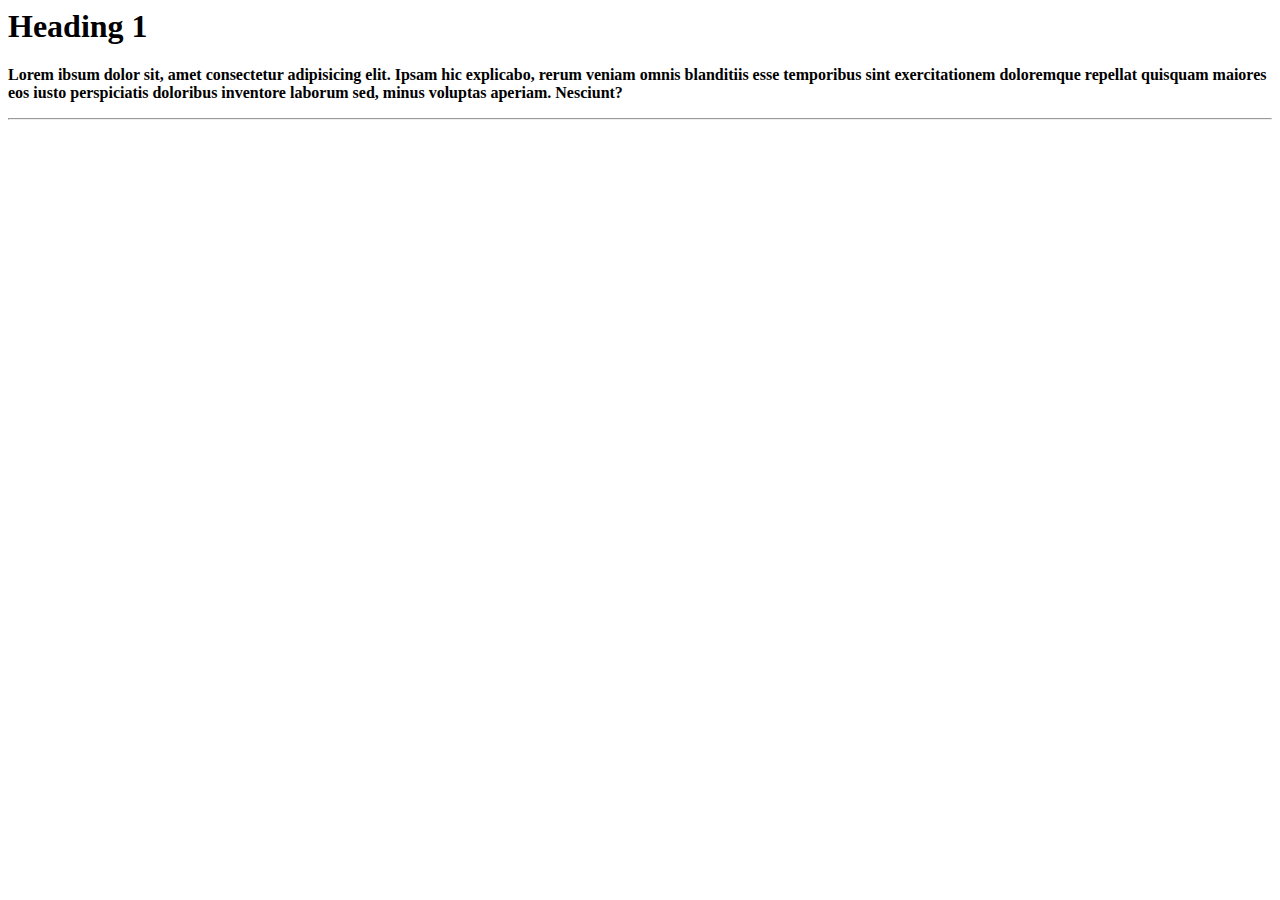
==== index.html @ 7c047190 "HTML Tutorial 1st lac" ====
<html> <!-- ro0t tag -->

<head> <!-- Head tag -->
    <meta name="keywords" content="">
    <meta name="description" content="">
    <title></title>
    <link rel="stylesheet" href="">
</head>

<body>
    <h1>Heading 1</h1>
   
    <b>
        Lorem ibsum dolor sit, amet consectetur adipisicing elit. Ipsam hic explicabo, rerum veniam omnis blanditiis
        esse
        temporibus sint exercitationem doloremque repellat quisquam maiores eos iusto perspiciatis doloribus inventore
        laborum sed, minus voluptas aperiam. Nesciunt?
    </p>
<hr>
</body>

</html>
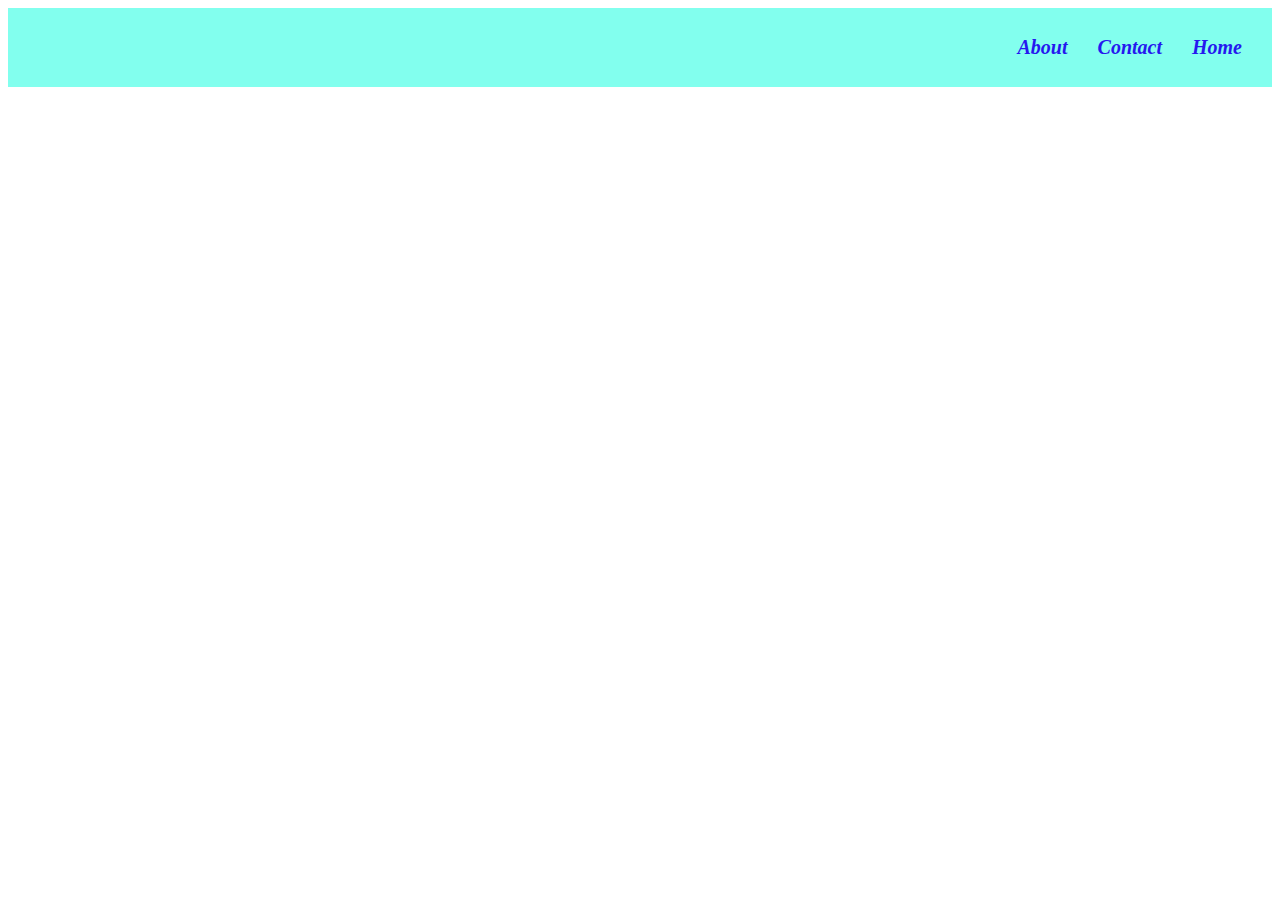
==== commit f446a90d: "2nd Lac" ====
--- a/index.html
+++ b/index.html
@@ -1,22 +1,19 @@
-<html> <!-- ro0t tag -->
+<!DOCTYPE html>
+<html lang="en">
+<head>
+   <title>Home</title>
+   <link rel="stylesheet" href="style.css">
+   
+</head>
+<body>
+   <div>
+       <ul>
 
-<head> <!-- Head tag -->
-    <meta name="keywords" content="">
-    <meta name="description" content="">
-    <title></title>
-    <link rel="stylesheet" href="">
-</head>
+           <li>Home</li>
+           <li>Contact</li>
+           <li>About</li>
 
-<body>
-    <h1>Heading 1</h1>
-   
-    <b>
-        Lorem ibsum dolor sit, amet consectetur adipisicing elit. Ipsam hic explicabo, rerum veniam omnis blanditiis
-        esse
-        temporibus sint exercitationem doloremque repellat quisquam maiores eos iusto perspiciatis doloribus inventore
-        laborum sed, minus voluptas aperiam. Nesciunt?
-    </p>
-<hr>
+       </ul>
+   </div>
 </body>
-
 </html>--- a/style.css
+++ b/style.css
@@ -0,0 +1,18 @@
+div{
+    background-color:rgb(130, 255, 238);
+    padding-top: 12px;
+    padding-bottom: 12px;
+
+    width: 100%;
+    height: 55px;
+}
+
+div ul li{
+    display: inline-block;
+    padding-right: 30px;
+    color:rgb(38, 24, 239);
+    font-size: 20px;
+    font-weight: 600;
+    font-style: oblique;
+    float: right;
+}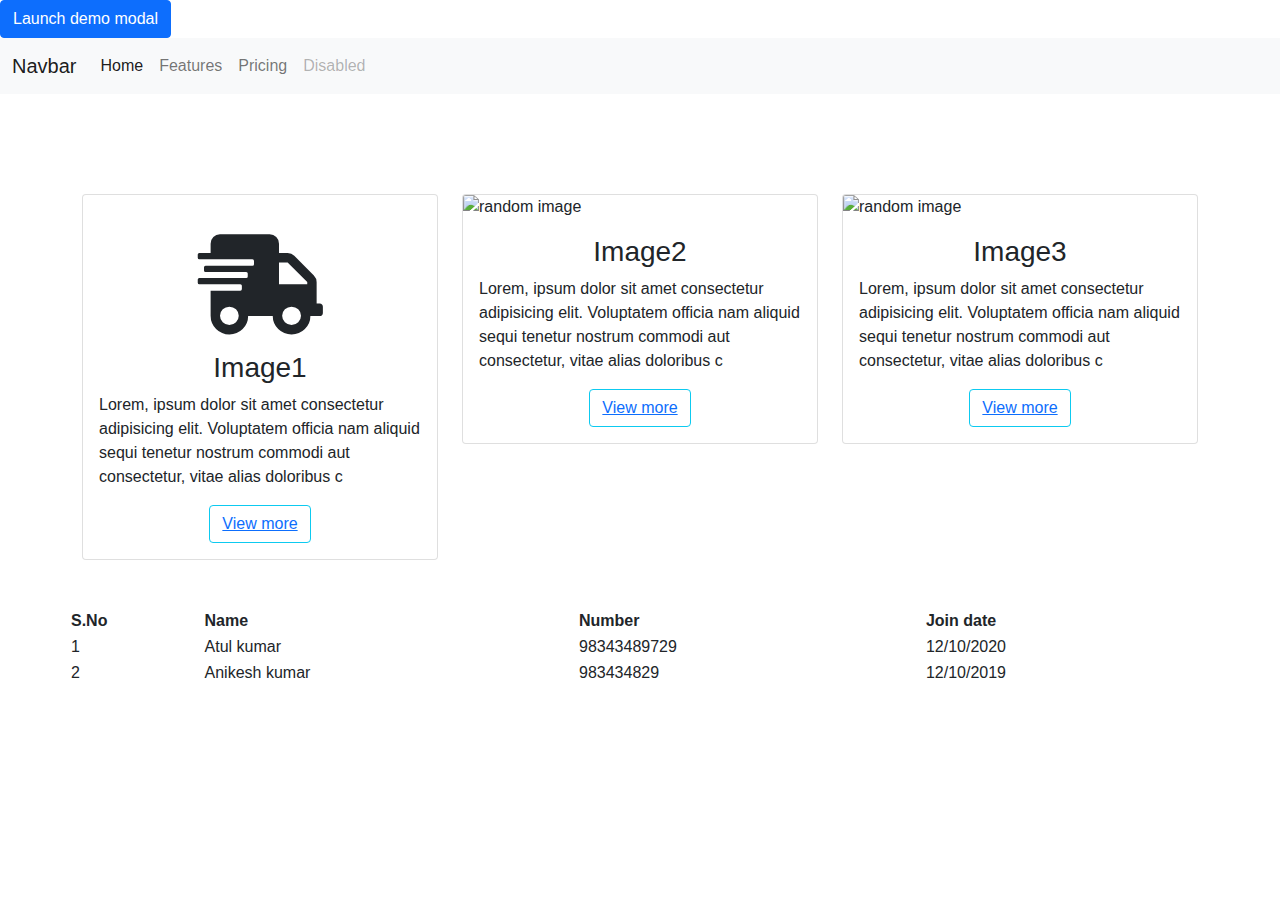
==== commit 9e2f1d2f: "Create nav, card, table" ====
--- a/index.html
+++ b/index.html
@@ -1,19 +1,144 @@
 <!DOCTYPE html>
 <html lang="en">
+
 <head>
-   <title>Home</title>
-   <link rel="stylesheet" href="style.css">
-   
+    <meta charset="UTF-8">
+    <meta http-equiv="X-UA-Compatible" content="IE=edge">
+    <meta name="viewport" content="width=device-width, initial-scale=1.0">
+    <title>Document</title>
+    <link rel="stylesheet" href="bootstrap.css">
+    <link rel="stylesheet" href="style.css">
+    <link rel="stylesheet" href="https://cdnjs.cloudflare.com/ajax/libs/font-awesome/5.15.3/css/all.min.css">
+
 </head>
+
 <body>
-   <div>
-       <ul>
+<!-- Button trigger modal -->
+<button type="button" class="btn btn-primary" data-bs-toggle="modal" data-bs-target="#exampleModal">
+    Launch demo modal
+  </button>
+  
+  <!-- Modal -->
+  <div class="modal fade" id="exampleModal" tabindex="-1" aria-labelledby="exampleModalLabel" aria-hidden="true">
+    <div class="modal-dialog">
+      <div class="modal-content">
+        <div class="modal-header">
+          <h5 class="modal-title" id="exampleModalLabel">Modal title</h5>
+          <button type="button" class="btn-close" data-bs-dismiss="modal" aria-label="Close"></button>
+        </div>
+        <div class="modal-body">
+          ...
+        </div>
+        <div class="modal-footer">
+          <button type="button" class="btn btn-secondary" data-bs-dismiss="modal">Close</button>
+          <button type="button" class="btn btn-primary">Save changes</button>
+        </div>
+      </div>
+    </div>
+  </div>
+    <nav class="navbar navbar-expand-lg navbar-light bg-light">
+        <div class="container-fluid">
+            <a class="navbar-brand" href="#">Navbar</a>
+            <button class="navbar-toggler" type="button" data-bs-toggle="collapse" data-bs-target="#navbarNav"
+                aria-controls="navbarNav" aria-expanded="false" aria-label="Toggle navigation">
+                <span class="navbar-toggler-icon"></span>
+            </button>
+            <div class="collapse navbar-collapse" id="navbarNav">
+                <ul class="navbar-nav d-flex justify-content-end">
+                    <li class="nav-item">
+                        <a class="nav-link active" aria-current="page" href="#">Home</a>
+                    </li>
+                    <li class="nav-item">
+                        <a class="nav-link" href="#">Features</a>
+                    </li>
+                    <li class="nav-item">
+                        <a class="nav-link" href="#">Pricing</a>
+                    </li>
+                    <li class="nav-item">
+                        <a class="nav-link disabled" href="#" tabindex="-1" aria-disabled="true">Disabled</a>
+                    </li>
+                </ul>
+            </div>
+        </div>
+    </nav>
 
-           <li>Home</li>
-           <li>Contact</li>
-           <li>About</li>
+    <div class="container">
+        <div class="row gy-4">
+            <div class="col-lg-4 col-md-6 col-sm-12">
+                <div class="card">
+                    <i class="fas fa-shipping-fast"></i>
+                    <div class="card-body">
+                        <h3 class="card-title text-center">Image1</h3>
+                        <p class="card-text">Lorem, ipsum dolor sit amet consectetur adipisicing elit. Voluptatem
+                            officia nam aliquid sequi tenetur nostrum commodi aut consectetur, vitae alias doloribus c
+                        </p>
+                        <center><button class="btn btn-outline-info"><a href="#!">View more</a></button></center>
+                    </div>
+                </div>
 
-       </ul>
-   </div>
+            </div>
+            <div class="col-lg-4 col-md-6 col-sm-12">
+                <div class="card">
+                    <img class="card-img-top" src="https://cdn.pixabay.com/photo/2015/04/23/22/00/tree-736885__480.jpg"
+                        alt="random image">
+                    <div class="card-body">
+                        <h3 class="card-title text-center">Image2</h3>
+                        <p class="card-text">Lorem, ipsum dolor sit amet consectetur adipisicing elit. Voluptatem
+                            officia nam aliquid sequi tenetur nostrum commodi aut consectetur, vitae alias doloribus c
+                        </p>
+                        <center><button class="btn btn-outline-info"><a href="#!">View more</a></button></center>
+                    </div>
+                </div>
+            </div>
+            <div class="col-lg-4 col-md-6 col-sm-12">
+                <div class="card">
+                    <img class="card-img-top" src="https://cdn.pixabay.com/photo/2015/04/23/22/00/tree-736885__480.jpg"
+                        alt="random image">
+                    <div class="card-body">
+                        <h3 class="card-title text-center">Image3</h3>
+                        <p class="card-text">Lorem, ipsum dolor sit amet consectetur adipisicing elit. Voluptatem
+                            officia nam aliquid sequi tenetur nostrum commodi aut consectetur, vitae alias doloribus c
+                        </p>
+                        <center><button class="btn btn-outline-info"><a href="#!">View more</a></button></center>
+                    </div>
+                </div>
+            </div>
+        </div>
+
+        <div class="row mt-5">
+            <table>
+                <thead>
+                    <tr>
+                        <th>S.No</th>
+                        <th>Name</th>
+                        <th>Number</th>
+                        <th>Join date</th>
+
+                    </tr>
+                </thead>
+                <tbody>
+                    <tr>
+                        <td>1</td>
+                        <td>Atul kumar</td>
+                        <td>98343489729</td>
+                        <td>12/10/2020</td>
+                    </tr>
+                    <tr class="tr2">
+                        <td>2</td>
+                        <td>Anikesh kumar</td>
+                        <td>983434829</td>
+                        <td>12/10/2019</td>
+                    </tr>
+                </tbody>
+            </table>
+        </div>
+    </div>
+    <script src="https://cdn.jsdelivr.net/npm/@popperjs/core@2.9.2/dist/umd/popper.min.js"
+        integrity="sha384-IQsoLXl5PILFhosVNubq5LC7Qb9DXgDA9i+tQ8Zj3iwWAwPtgFTxbJ8NT4GN1R8p"
+        crossorigin="anonymous"></script>
+    <script src="https://cdn.jsdelivr.net/npm/bootstrap@5.0.2/dist/js/bootstrap.min.js"
+        integrity="sha384-cVKIPhGWiC2Al4u+LWgxfKTRIcfu0JTxR+EQDz/bgldoEyl4H0zUF0QKbrJ0EcQF"
+        crossorigin="anonymous"></script>
 </body>
+
 </html>--- a/style.css
+++ b/style.css
@@ -1,18 +1,56 @@
-div{
-    background-color:rgb(130, 255, 238);
-    padding-top: 12px;
-    padding-bottom: 12px;
+body{
+    font-family: 'Gill Sans', 'Gill Sans MT', Calibri, 'Trebuchet MS', sans-serif;
+}
+/*Login form*/
+.Login_form{
+    background-color:bisque;
+    padding: 30px;
+    border-radius: 10px;
+    
+}
+.Login_form h1{
+    color:rgb(93, 103, 243);
+    font-weight: 600;
+}
+.Login_form button{
+    color: white;
+}
+.Login-form .row, .Registration-form .row{
+    background-color:blue;
+    padding: 20px;
+}
+/*nav bar*/
+.nav{
+    background-color:aquamarine;
+    height: 70px;
+    padding: 15px;
+}
+.nav .navbar-brand a{
+    text-decoration: none;
+    color:black;
+    border:none;
+}
+.nav a{
+    
+    font-size: 18px;
+    font-weight: 600;
+    color:black; 
+    border: 1px solid red;
+    border-radius: 3px;
+    margin-left: 10px;
+}
+.nav a:hover{
+    background-color:black;
+    color:white;
 
-    width: 100%;
-    height: 55px;
 }
 
-div ul li{
-    display: inline-block;
-    padding-right: 30px;
-    color:rgb(38, 24, 239);
-    font-size: 20px;
-    font-weight: 600;
-    font-style: oblique;
-    float: right;
+.card{
+    margin-top: 100px;
+}
+
+.card i{
+    font-size: 100px;
+    text-align: center;
+    margin-top: 40px;
 }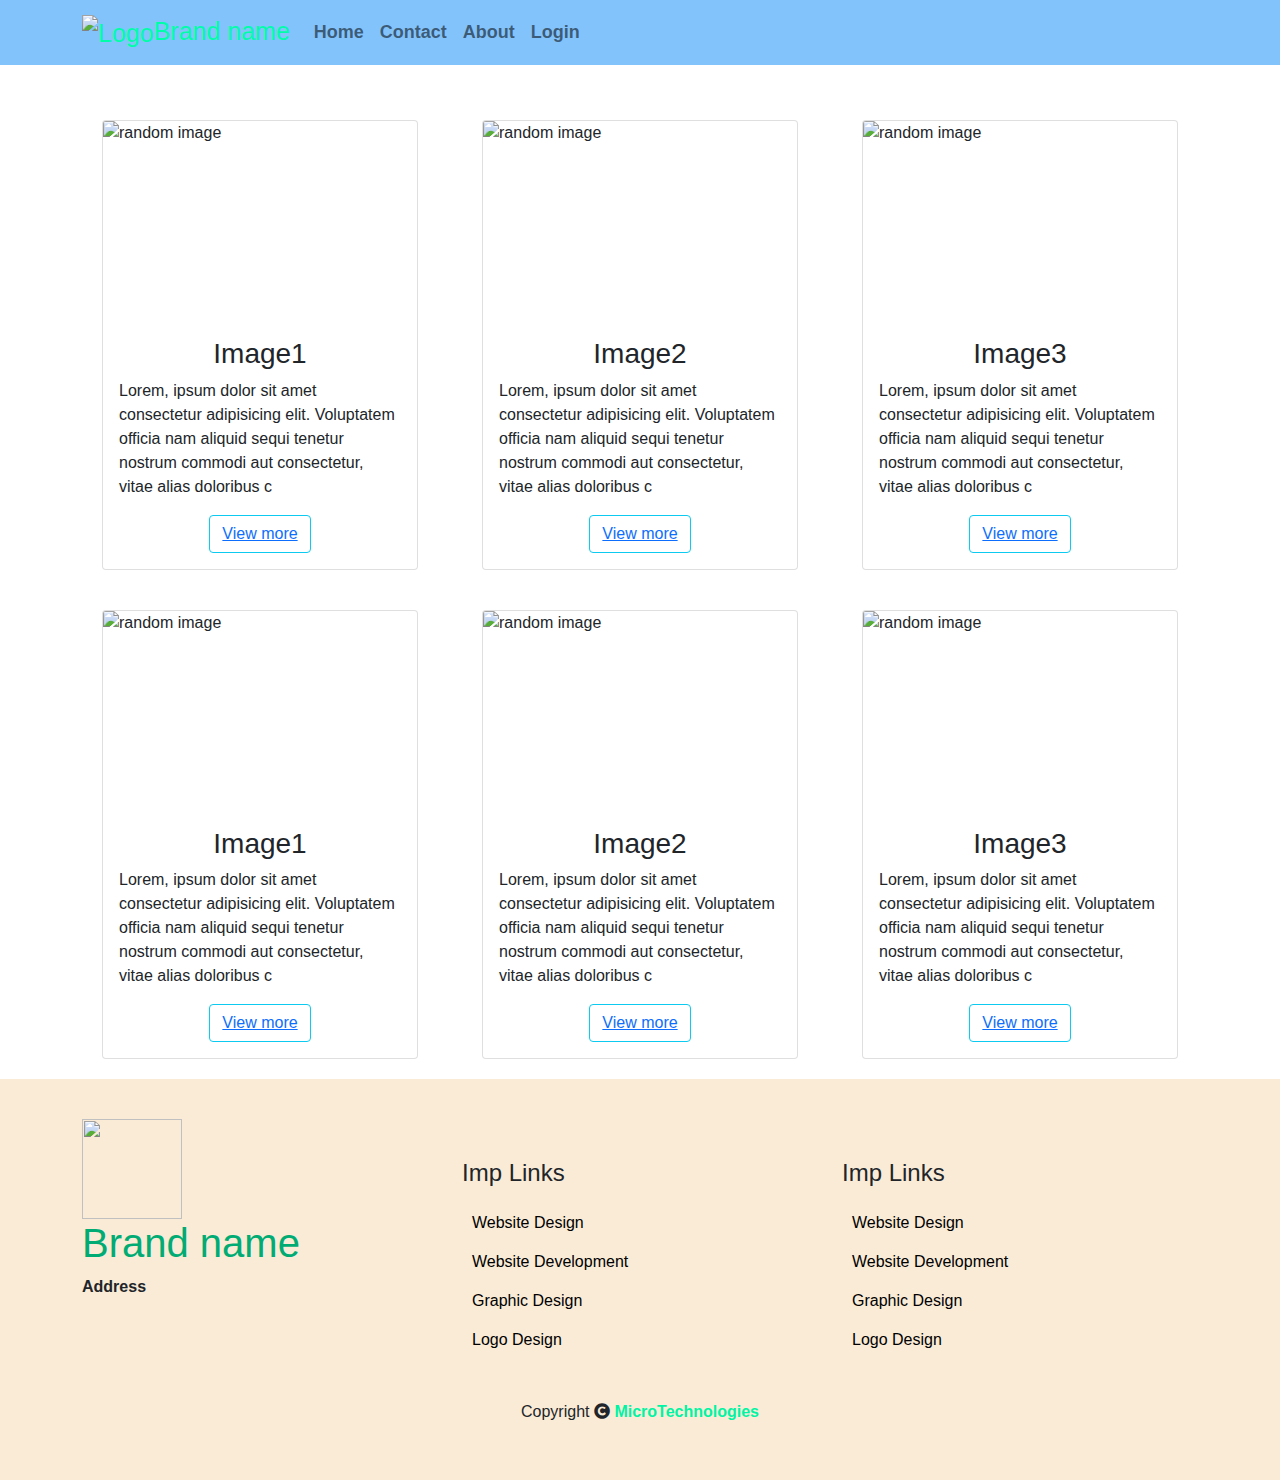
==== commit 8b39e980: "update navbar and card shadow" ====
--- a/index.html
+++ b/index.html
@@ -1,3 +1,4 @@
+
 <!DOCTYPE html>
 <html lang="en">
 
@@ -9,64 +10,35 @@
     <link rel="stylesheet" href="bootstrap.css">
     <link rel="stylesheet" href="style.css">
     <link rel="stylesheet" href="https://cdnjs.cloudflare.com/ajax/libs/font-awesome/5.15.3/css/all.min.css">
-
 </head>
 
 <body>
-<!-- Button trigger modal -->
-<button type="button" class="btn btn-primary" data-bs-toggle="modal" data-bs-target="#exampleModal">
-    Launch demo modal
-  </button>
-  
-  <!-- Modal -->
-  <div class="modal fade" id="exampleModal" tabindex="-1" aria-labelledby="exampleModalLabel" aria-hidden="true">
-    <div class="modal-dialog">
-      <div class="modal-content">
-        <div class="modal-header">
-          <h5 class="modal-title" id="exampleModalLabel">Modal title</h5>
-          <button type="button" class="btn-close" data-bs-dismiss="modal" aria-label="Close"></button>
+<nav class="navbar navbar-expand-lg navbar-light fixed-top">
+    <div class="container">
+        <div class="navbar-brand">
+            <a href="#!"><img src="http://assets.stickpng.com/images/580b57fcd9996e24bc43c53e.png" alt="Logo">Brand name</a>
         </div>
-        <div class="modal-body">
-          ...
-        </div>
-        <div class="modal-footer">
-          <button type="button" class="btn btn-secondary" data-bs-dismiss="modal">Close</button>
-          <button type="button" class="btn btn-primary">Save changes</button>
-        </div>
-      </div>
-    </div>
-  </div>
-    <nav class="navbar navbar-expand-lg navbar-light bg-light">
-        <div class="container-fluid">
-            <a class="navbar-brand" href="#">Navbar</a>
-            <button class="navbar-toggler" type="button" data-bs-toggle="collapse" data-bs-target="#navbarNav"
-                aria-controls="navbarNav" aria-expanded="false" aria-label="Toggle navigation">
-                <span class="navbar-toggler-icon"></span>
-            </button>
-            <div class="collapse navbar-collapse" id="navbarNav">
-                <ul class="navbar-nav d-flex justify-content-end">
-                    <li class="nav-item">
-                        <a class="nav-link active" aria-current="page" href="#">Home</a>
-                    </li>
-                    <li class="nav-item">
-                        <a class="nav-link" href="#">Features</a>
-                    </li>
-                    <li class="nav-item">
-                        <a class="nav-link" href="#">Pricing</a>
-                    </li>
-                    <li class="nav-item">
-                        <a class="nav-link disabled" href="#" tabindex="-1" aria-disabled="true">Disabled</a>
-                    </li>
-                </ul>
+        <button class="navbar-toggler" type="button" data-bs-target="#mynav" data-bs-toggle="collapse">
+            <span class="navbar-toggler-icon"></span>
+        </button>
+        <div class="collapse navbar-collapse" id="mynav">
+            <div class="navbar-nav">
+                <a href="#" class="nav-link active-menu">Home</a>
+                <a href="#" class="nav-link">Contact</a>
+                <a href="#" class="nav-link">About</a>
+                <a href="login-form.html" class="nav-link">Login</a>
             </div>
         </div>
-    </nav>
+    </div>
+</nav>
 
-    <div class="container">
-        <div class="row gy-4">
+    <div class="container main">
+        <div class="row">
+
             <div class="col-lg-4 col-md-6 col-sm-12">
                 <div class="card">
-                    <i class="fas fa-shipping-fast"></i>
+                    <img class="card-img-top" src="https://cdn.pixabay.com/photo/2015/04/23/22/00/tree-736885__480.jpg"
+                        alt="random image">
                     <div class="card-body">
                         <h3 class="card-title text-center">Image1</h3>
                         <p class="card-text">Lorem, ipsum dolor sit amet consectetur adipisicing elit. Voluptatem
@@ -103,42 +75,87 @@
                     </div>
                 </div>
             </div>
-        </div>
+            <div class="col-lg-4 col-md-6 col-sm-12">
+                <div class="card">
+                    <img class="card-img-top" src="https://cdn.pixabay.com/photo/2015/04/23/22/00/tree-736885__480.jpg"
+                        alt="random image">
+                    <div class="card-body">
+                        <h3 class="card-title text-center">Image1</h3>
+                        <p class="card-text">Lorem, ipsum dolor sit amet consectetur adipisicing elit. Voluptatem
+                            officia nam aliquid sequi tenetur nostrum commodi aut consectetur, vitae alias doloribus c
+                        </p>
+                        <center><button class="btn btn-outline-info"><a href="#!">View more</a></button></center>
+                    </div>
+                </div>
 
-        <div class="row mt-5">
-            <table>
-                <thead>
-                    <tr>
-                        <th>S.No</th>
-                        <th>Name</th>
-                        <th>Number</th>
-                        <th>Join date</th>
+            </div>
+            <div class="col-lg-4 col-md-6 col-sm-12">
+                <div class="card">
+                    <img class="card-img-top" src="https://cdn.pixabay.com/photo/2015/04/23/22/00/tree-736885__480.jpg"
+                        alt="random image">
+                    <div class="card-body">
+                        <h3 class="card-title text-center">Image2</h3>
+                        <p class="card-text">Lorem, ipsum dolor sit amet consectetur adipisicing elit. Voluptatem
+                            officia nam aliquid sequi tenetur nostrum commodi aut consectetur, vitae alias doloribus c
+                        </p>
+                        <center><button class="btn btn-outline-info"><a href="#!">View more</a></button></center>
+                    </div>
+                </div>
+            </div>
+            <div class="col-lg-4 col-md-6 col-sm-12">
+                <div class="card">
+                    <img class="card-img-top" src="https://cdn.pixabay.com/photo/2015/04/23/22/00/tree-736885__480.jpg"
+                        alt="random image">
+                    <div class="card-body">
+                        <h3 class="card-title text-center">Image3</h3>
+                        <p class="card-text">Lorem, ipsum dolor sit amet consectetur adipisicing elit. Voluptatem
+                            officia nam aliquid sequi tenetur nostrum commodi aut consectetur, vitae alias doloribus c
+                        </p>
+                        <center><button class="btn btn-outline-info"><a href="#!">View more</a></button></center>
+                    </div>
+                </div>
+            </div>
 
-                    </tr>
-                </thead>
-                <tbody>
-                    <tr>
-                        <td>1</td>
-                        <td>Atul kumar</td>
-                        <td>98343489729</td>
-                        <td>12/10/2020</td>
-                    </tr>
-                    <tr class="tr2">
-                        <td>2</td>
-                        <td>Anikesh kumar</td>
-                        <td>983434829</td>
-                        <td>12/10/2019</td>
-                    </tr>
-                </tbody>
-            </table>
         </div>
     </div>
-    <script src="https://cdn.jsdelivr.net/npm/@popperjs/core@2.9.2/dist/umd/popper.min.js"
-        integrity="sha384-IQsoLXl5PILFhosVNubq5LC7Qb9DXgDA9i+tQ8Zj3iwWAwPtgFTxbJ8NT4GN1R8p"
-        crossorigin="anonymous"></script>
-    <script src="https://cdn.jsdelivr.net/npm/bootstrap@5.0.2/dist/js/bootstrap.min.js"
-        integrity="sha384-cVKIPhGWiC2Al4u+LWgxfKTRIcfu0JTxR+EQDz/bgldoEyl4H0zUF0QKbrJ0EcQF"
-        crossorigin="anonymous"></script>
+    <footer>
+        <div class="container">
+            <div class="row">
+
+                <div class="col-lg-4 col-md-6 col-sm-12">
+                    <div class="brand-info">
+                        <img src="http://assets.stickpng.com/images/580b57fcd9996e24bc43c53e.png" alt="">
+                        <h1>Brand name</h1>
+                        <strong>Address</strong>
+                    </div>
+                </div>
+                <div class="col-lg-4 col-md-6 col-sm-12">
+                    <div class="footer-content">
+                        <h4>Imp Links</h4>
+                        <a href="#!">Website Design</a>
+                        <a href="#!">Website Development</a>
+                        <a href="#!">Graphic Design</a>
+                        <a href="#!">Logo Design</a>
+
+                    </div>
+                </div>
+                <div class="col-lg-4 col-md-6 col-sm-12">
+                    <div class="footer-content">
+                        <h4>Imp Links</h4>
+                        <a href="#!">Website Design</a>
+                        <a href="#!">Website Development</a>
+                        <a href="#!">Graphic Design</a>
+                        <a href="#!">Logo Design</a>
+                    </div>
+                </div>
+            </div>
+            <div class="row">
+                <p class="copyright text-center mt-5">Copyright <i class="fas fa-copyright"></i> <strong>MicroTechnologies</strong></p>
+            </div>
+        </div>
+    </footer>
+    <script src="https://cdn.jsdelivr.net/npm/@popperjs/core@2.9.2/dist/umd/popper.min.js" integrity="sha384-IQsoLXl5PILFhosVNubq5LC7Qb9DXgDA9i+tQ8Zj3iwWAwPtgFTxbJ8NT4GN1R8p" crossorigin="anonymous"></script>
+    <script src="https://cdn.jsdelivr.net/npm/bootstrap@5.0.2/dist/js/bootstrap.min.js" integrity="sha384-cVKIPhGWiC2Al4u+LWgxfKTRIcfu0JTxR+EQDz/bgldoEyl4H0zUF0QKbrJ0EcQF" crossorigin="anonymous"></script>
 </body>
 
 </html>--- a/style.css
+++ b/style.css
@@ -16,41 +16,68 @@
     color: white;
 }
 .Login-form .row, .Registration-form .row{
-    background-color:blue;
+    background-color:rgb(168, 242, 255);
     padding: 20px;
+    
 }
 /*nav bar*/
-.nav{
-    background-color:aquamarine;
-    height: 70px;
-    padding: 15px;
+.navbar{
+    background-color:rgb(130, 195, 252);
 }
-.nav .navbar-brand a{
+
+.navbar-brand a img{
+    width: 50px;
+    height: 50px;
+}
+.navbar-brand a{
     text-decoration: none;
+    color:rgb(0, 253, 169);
+    font-size: 25px;
+}
+.nav-link{
     color:black;
-    border:none;
-}
-.nav a{
-    
     font-size: 18px;
     font-weight: 600;
-    color:black; 
-    border: 1px solid red;
-    border-radius: 3px;
-    margin-left: 10px;
 }
-.nav a:hover{
-    background-color:black;
-    color:white;
-
+.main{
+    margin-top: 100px;
+}
+.card{
+    margin: 20px;
+    transition: all .5s;
+}
+.card:hover{
+    box-shadow: rgba(100, 100, 111, 0.2) 0px 7px 29px 0px;
+    transform: scale(1.1);
+}
+.card img{
+    width: 100%;
+    height: 200px;
+    transition: all .5s;
 }
 
-.card{
-    margin-top: 100px;
+/*footer*/
+footer{
+    background-color:antiquewhite;
+    padding: 40px 0px;
 }
-
-.card i{
-    font-size: 100px;
-    text-align: center;
+.brand-info img{
+    width: 100px;
+    height: 100px;
+}
+.brand-info h1{
+    color:rgb(0, 172, 115);
+}
+.footer-content{
     margin-top: 40px;
-}+}
+.footer-content a{
+    display: block;
+    padding-left: 10px;
+    padding-top: 15px;
+    text-decoration: none;
+    color: black;
+}
+.copyright strong{
+    color:rgb(0, 244, 163);
+}
